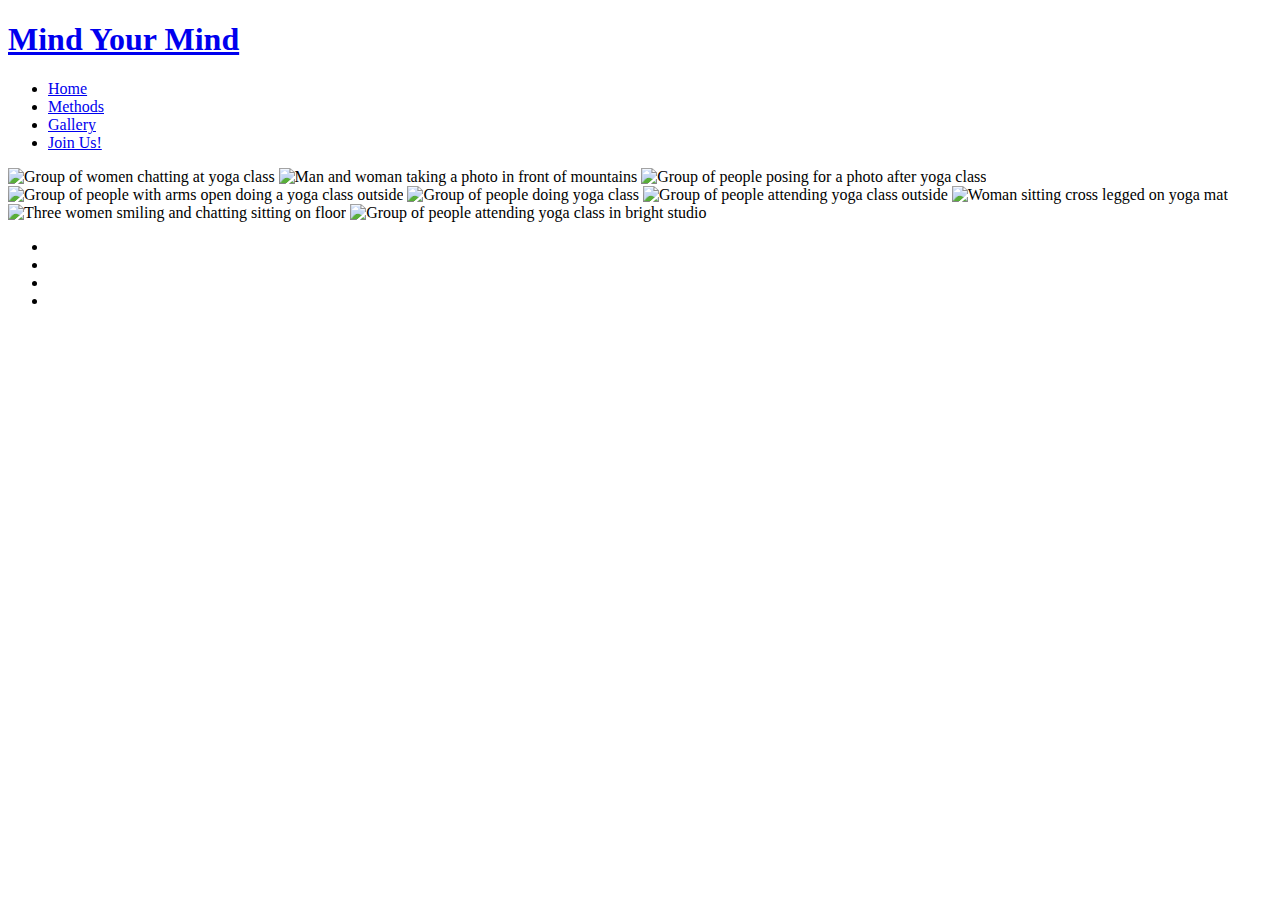
==== gallery.html @ 40ff2231 "Changed stylesheet link on all pages to reflect folder addition" ====
<!DOCTYPE html>
<html lang="en">

<head>

    <meta charset="UTF-8">
    <meta name="viewport" content="width=device-width, initial-scale=1.0">
    <meta name="description" content="testing site for my portfolio project">
    <meta name="keywords" content="mindfulness, meditation, yoga, learning, mindfulness classes">
    
    <script src="https://kit.fontawesome.com/f1074814c6.js" crossorigin="anonymous"></script>
    
    <link rel="stylesheet" href="assets/css/style.css">

    <title>Mind Your Mind</title>

</head>

<body>

<header>
    <a href="index.html">
        <h1 id="logo">Mind Your Mind</h1>
    </a>

    <nav>
        <ul id="navigation">
        
        <li>
        <a href="index.html">Home</a>
        </li>

        <li>
        <a href="methods.html">Methods</a>
        </li>

        <li>
            <a href="gallery.html" class="active">Gallery</a>
        </li>

        <li>  
        <a href="joinus.html">Join Us!</a>
        </li>

        </ul>

    </nav>
</header>

<div id="gallery-outer">
    
    <div class="gallery">

        <img src="/assets/images/pexels-yan-krukov-8436470-compressed.jpg" alt="Group of women chatting at yoga class">
        <img src="/assets/images/pexels-kampus-production-6298354-min_11zon.jpg" alt="Man and woman taking a photo in front of mountains">
        <img src="/assets/images/pexels-rodnae-productions-8172779-min_8_11zon.jpg" alt="Group of people posing for a photo after yoga class">
        <img src="/assets/images/pexels-rodnae-productions-8172933-compressed.jpg" alt="Group of people with arms open doing a yoga class outside">
        <img src="/assets/images/pexels-yan-krukov-8436735-compressed.jpg" alt="Group of people doing yoga class">
        <img src="/assets/images/pexels-rui-dias-1472887-compressed.jpg" alt="Group of people attending yoga class outside">
        <img src="/assets/images/pexels-yan-krukov-8436742-compressed.jpg" alt="Woman sitting cross legged on yoga mat">
        <img src="/assets/images/pexels-andrea-piacquadio-866023.jpg" alt="Three women smiling and chatting sitting on floor">
        <img src="/assets/images/pexels-yan-krukov-8436845-compressed.jpg" alt="Group of people attending yoga class in bright studio">

    </div>

</div>

<footer>

    <ul class="social-links">
    
        <li>
            <a href="https://twitter.com/" target="_blank"><i class="fa-brands fa-square-twitter"></i></a>
        </li>
        <li>
            <a href="https://www.instagram.com/" target="_blank"><i class="fa-brands fa-square-instagram"></i></a>
        </li>
        <li>
            <a href="https://www.facebook.com/" target="_blank"><i class="fa-brands fa-square-facebook"></i></a>
        </li>
        <li>
            <a href="https://www.tiktok.com/" target="_blank"><i class="fa-brands fa-tiktok"></i></a>
        </li>
    
        </ul>
    
    </footer>
    
</body>
</html>
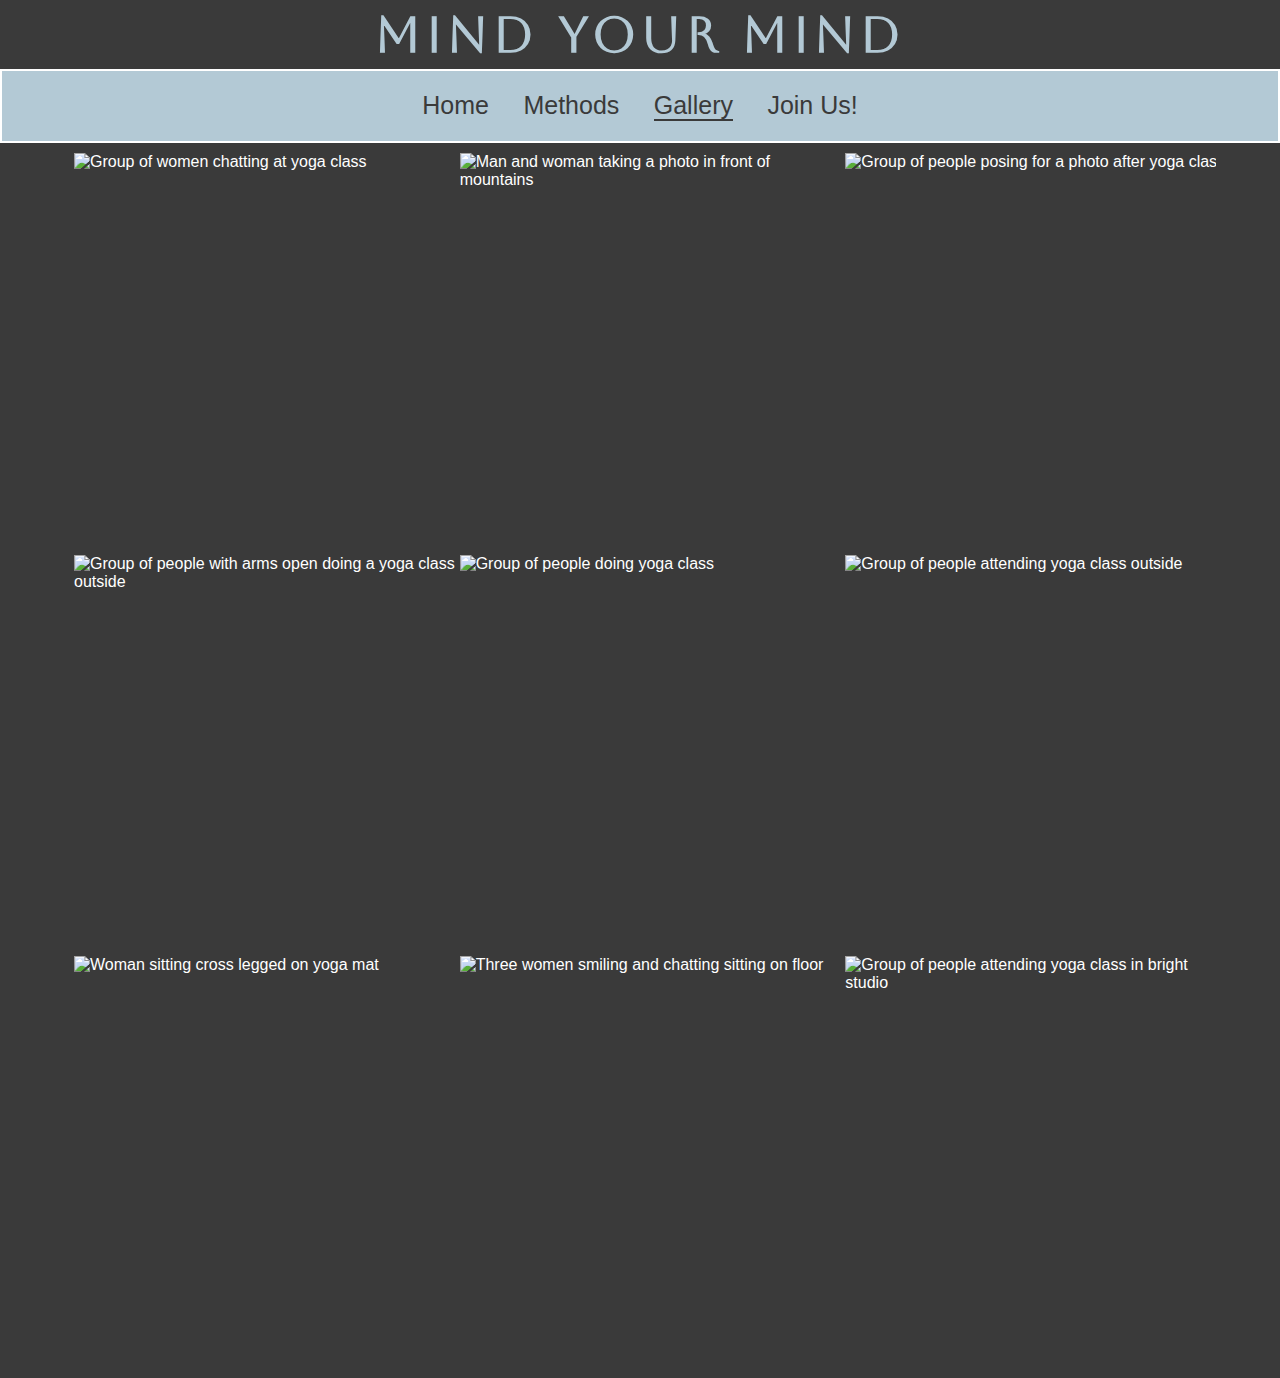
==== commit 5e6ac415: "Place CSS file in main directory to attempt to fix GitHub pages CSS issue" ====
--- a/gallery.html
+++ b/gallery.html
@@ -10,7 +10,7 @@
     
     <script src="https://kit.fontawesome.com/f1074814c6.js" crossorigin="anonymous"></script>
     
-    <link rel="stylesheet" href="assets/css/style.css">
+    <link rel="stylesheet" href="style.css">
 
     <title>Mind Your Mind</title>
 
--- a/style.css
+++ b/style.css
@@ -0,0 +1,312 @@
+@import url('https://fonts.googleapis.com/css2?family=Aboreto&family=Lora&family=Montserrat:wght@100&display=swap');
+
+* {
+    margin: 0;
+    padding: 0;
+    border: none;
+    overflow-x: hidden;
+}
+
+body {
+    font-family: 'Century Gothic', sans-serif;
+    background-color: #3a3a3a;
+    color: white;
+}
+
+h1, h2 {
+    font-family: 'Aboreto', cursive;
+    text-transform: uppercase;
+    letter-spacing: 4px;
+    color: #B3C9D5;
+}
+
+a {
+    text-decoration: none;
+}
+
+.active {
+    text-decoration: underline;
+    border-bottom: #3a3a3a 2px solid;
+}
+
+/*Styles logo and navigation bar*/
+
+#logo {
+    margin: 0 auto;
+    padding: 5px;
+    text-align: center;
+    font-size: 50px;
+    letter-spacing: 5px;
+}
+
+#navigation {
+    height: 50px;
+    background-color: #B3C9D5;
+    border: white 2px solid;
+    text-align: center;
+    padding-top: 20px;
+}
+
+#navigation li {
+    list-style-type: none;
+    display: inline;
+    padding: 15px;
+}
+
+#navigation a {
+    text-decoration: none;
+    color: #3a3a3a;
+    font-size: 25px;
+    font-weight: 100;
+}
+
+#navigation a:hover {
+    text-decoration: underline;
+}
+
+/* Styles main image */
+
+#sky-outer {
+    width: 100vw;
+    overflow: hidden;
+    position: relative;
+}
+
+
+#sky-image {
+    height: 650px;
+    width: 100%;
+    background: url(/assets/images/Optimized-pexels-miguel-á-padriñán-19670.jpg);
+    background-repeat: no-repeat;
+    background-size: cover;
+    background-position: left;
+}
+
+/* styles text over main image */
+
+#sky-text {
+    font-size: 30px;
+    text-transform: uppercase;
+    text-align: center;
+    width: 100%;
+    height: auto;
+    background-color: rgba(58, 58, 58, .8);
+    top: 45%;
+    position: absolute;
+    color: white;
+    border-top: white 3px solid;
+    border-bottom: white 3px solid;
+}
+
+/* Styles Membership section */
+
+#offer-heading {
+    font-size: 25px;
+    padding: 10px;
+    text-align: center;
+    background-color: #3a3a3a;
+    width: 100%;
+    
+}
+
+#membership{
+    height: auto;
+    width: 100vw;
+    display: grid;
+    background-image: url(/assets/images/pexels-yan-krukov-8436727.jpg);
+    background-repeat: no-repeat;
+    background-size: cover;
+    background-position: left;
+    color: white;
+}
+
+
+#membership h3 {
+    padding: 1px;
+}
+
+.meditation {
+    border: white 3px solid;
+    border-radius: 25px;
+    float: right;
+    width: 40%;
+    padding: 5px 15px;
+    margin: 20px;
+    font-size: 120%;
+    background-color: rgba(58, 58, 58, .8);
+}
+
+/* Styles Methods Page*/
+
+#methods-outer {
+    background: url(/assets/images/Optimized-pexels-miguel-á-padriñán-19670.jpg);
+    background-repeat: no-repeat;
+    background-size: cover;
+    background-position: left;
+    padding: 50px;
+    height: 800px;
+    display: grid;
+    grid-template-columns: 1fr 1fr;
+    grid-template-rows: 1fr 1fr;
+}
+
+.methods {
+    font-size: 120%;
+    height: 250px;
+    width: 400px;
+    padding: 30px;
+    margin: 0 auto;
+    background-color: #EFF3F3;
+    color: #3a3a3a;
+    border: #B3C9D5 5px solid;
+    border-radius: 25px;
+}
+
+.methods h2 {
+    color: #3a3a3a;
+    text-align: center;
+}
+
+.methods p {
+    padding-top: 30px;
+    text-align: center;
+}
+
+.methods ul {
+    text-align: center;
+}
+
+/*Styles Gallery page*/
+
+#gallery-outer {
+    height: 100%;
+    width: 100%;
+    
+}
+
+.gallery {
+    margin: 0 auto;
+    height: 1200px;
+    width: 90vw;
+    display: grid;
+    grid-template-columns: repeat(3, 1fr);
+    grid-template-rows: repeat(3, 1fr);
+    grid-gap: 5px;
+    
+}
+
+.gallery img {
+    padding: 10px;
+    width: 100%;
+    height: 100%;
+    object-fit: cover;
+}
+
+/* Styles Join Us page*/
+
+#join-form {
+    height: 500px;
+    margin: 0 auto;
+    padding: 70px;
+    text-align: center;
+}
+
+#join-form p {
+    padding-top: 10px;
+    color: white;
+}
+
+#form {
+    color: #3a3a3a;
+    font-size: 20px;
+    width: 50%;
+    height: auto;
+    margin: 0 auto;
+    border: #B3C9D5 5px solid;
+    border-radius: 20px;
+    padding-top: 15px;
+    background-color: #EFF3F3;
+}
+
+input[type=submit] {
+    width: 20em;
+    height: 2em;
+    background-color: #B3C9D5;
+    color: white;
+    font-size: 15px;
+    border: 2px solid white;
+    border-radius: 25px;
+}
+
+input[type=text], input[type=email] {
+    border: #3a3a3a 1px solid;
+}
+
+#aboutyou {
+    border: #3a3a3a 1px solid;
+}
+
+/*Styles form Thank you page*/
+
+#thankyou {
+    height: 500px;
+    margin: 0 auto;
+    padding: 70px;
+    text-align: center;
+}
+
+#thankyou h1 {
+    font-size: 30px;
+}
+
+#thankyou p {
+    font-size: 20px;
+}
+
+/* Styles footer */
+
+footer {
+   line-height: 30px;
+   position: relative;
+}
+
+.social-links {
+    text-align: center;
+    width: 100%;
+}
+
+.social-links li {
+    display: inline;
+}
+
+.social-links i {
+    font-size: 180%;
+    padding: 10px;
+    text-align: center;
+    color: white;
+}
+
+/* media queries */
+
+/* For screen sizes 1000px and down */
+
+@media screen and (max-width: 1000px) {
+    
+#methods-outer {
+    display: grid;
+    grid-gap: 5px;
+    grid-template-columns: repeat(1,1fr);
+}
+
+.gallery {
+    display: grid;
+    grid-template-columns: repeat(1,1fr);
+    grid-template-rows: repeat(9, 550px);
+}
+
+#form {
+    width: 60vw;
+    margin: 0 auto;
+}
+
+}
